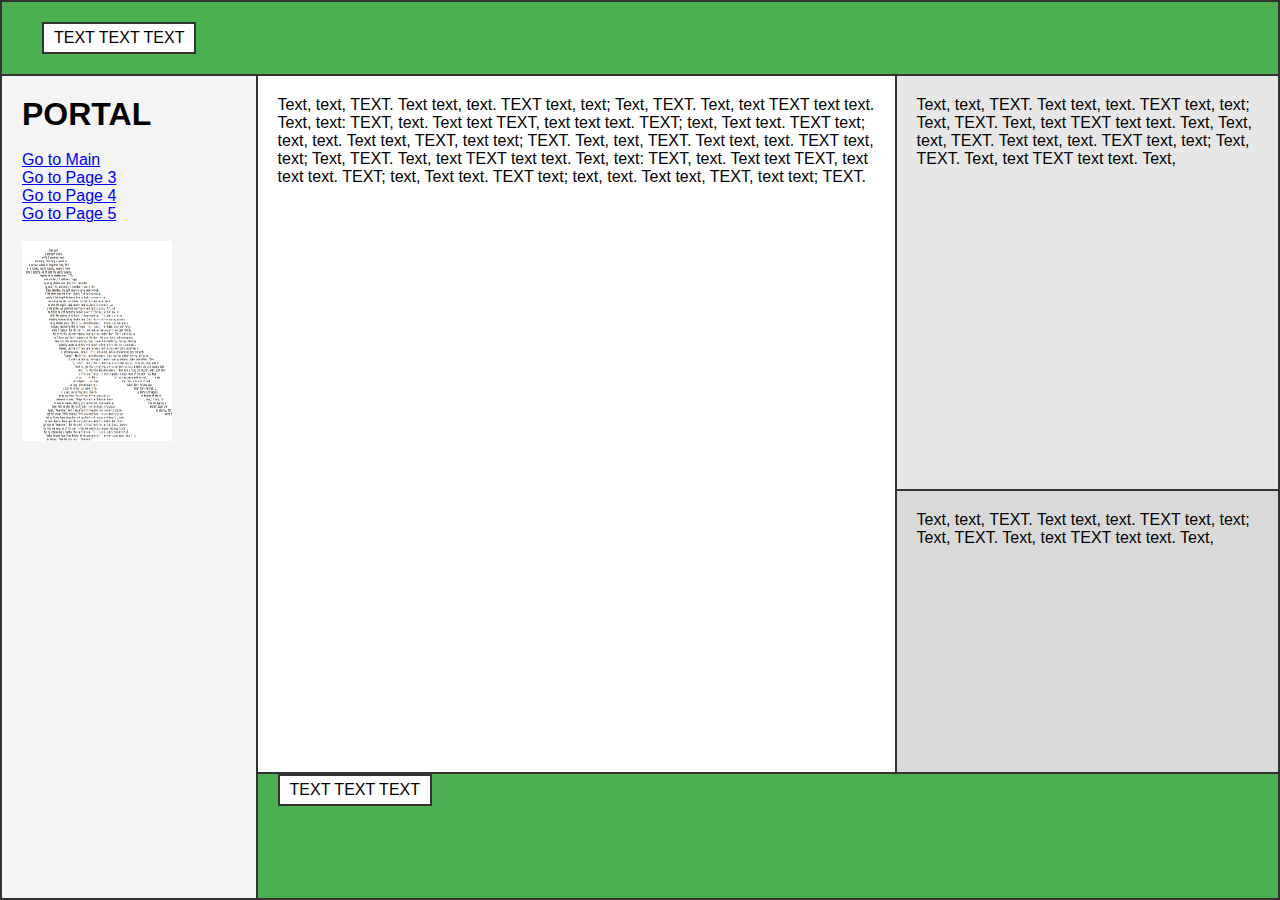
==== LabaClassic2.html @ 9bf66933 "Rename LabaClassic2 to LabaClassic2.html" ====
<!DOCTYPE html>
<html lang="en">
<head>
    <meta charset="UTF-8">
    <meta name="viewport" content="width=device-width, initial-scale=1.0">
    <link rel="stylesheet" href="styleClassic.css">
    <title>LABACLASSIC2</title>
</head>
<body>
<div class="container">
    <table class="layout-table">
        <tr>
            <td colspan="3" class="header">
                <div class="header-box">
                    <p>TEXT TEXT TEXT</p>
                </div>
            </td>
        </tr>
        <tr>
            <td rowspan="3" class="left-block">
                <h1>PORTAL</h1><br>
                <a href="index.html">
                    Go to Main</a><br>
                <a href="LabaClassic3.html">
                    Go to Page 3</a><br>
                <a href="LabaClassic4.html">
                    Go to Page 4</a>
                <br>
 <a href="LabaClassic5.html">
                    Go to Page 5</a>
                <br>
                <br>
        <img src="text.png" height="200" width="150">
            </td>
            <td rowspan="2" class="main-block">Text,  text, TEXT. Text text, text. TEXT text, text; Text, TEXT. Text, text TEXT text text. Text, text: TEXT, text. Text text TEXT, text text text. TEXT; text, Text text. TEXT text; text, text. Text text, TEXT, text text; TEXT.                 Text, text, TEXT. Text text, text. TEXT text, text; Text, TEXT. Text, text TEXT text text. Text, text: TEXT, text. Text text TEXT, text text text. TEXT; text, Text text. TEXT text; text, text. Text text, TEXT, text text; TEXT.</td>
            <td class="right-block-1">Text, text, TEXT. Text text, text. TEXT text, text; Text, TEXT. Text, text TEXT text text. Text,  Text, text, TEXT. Text text, text. TEXT text, text; Text, TEXT. Text, text TEXT text text. Text,</td>
        </tr>
        <tr>
            <td class="right-block-2">Text, text, TEXT. Text text, text. TEXT text, text; Text, TEXT. Text, text TEXT text text. Text,</td>
        </tr>
        <tr>
            <td colspan="2" class="footer">
                <div class="footer-box">
                    <p>TEXT TEXT TEXT</p>
                </div>
            </td>
        </tr>
    </table>
</div>
</body>
</html>
---- styleClassic.css ----
* {
    box-sizing: border-box;
    margin: 0;
    padding: 0;
}

body {
    font-family: Arial, sans-serif;
}

.container {
    height: 100vh;
    width: 100%;
    overflow: hidden;
}

.layout-table {
    width: 100%;
    height: 100%;
    border-collapse: collapse;
}

.layout-table td {
    padding: 20px;
    border: 2px solid #333;
    vertical-align: top;
}

.header {
    background-color: #4CAF50;
    color: white;
    text-align: center;
    height: 7%;
}

.header-box {
    background-color: white;
    color: black;
    padding: 5px 10px;
    border: 2px solid #333;
    display: inline-block;
    margin-left: 20px;
    float: left;
}

.left-block {
    background-color: #f4f4f4;
    width: 20%;
    height: 100%;
}

.main-block {
    background-color: #fff;
    width: 50%;
}

.right-block-1 {
    background-color: #e7e7e7;
    width: 30%;
}

.right-block-2 {
    background-color: #d9d9d9;
    width: 30%;
}

.footer {
    background-color: #4CAF50;
    color: white;
    text-align: center;
    height: 14%;
    position: relative;
}

.footer-box {
    background-color: white;
    color: black;
    padding: 5px 10px;
    border: 2px solid #333;
    display: inline-block;
    position: absolute;
    top: 0;
    left: 20px;
}
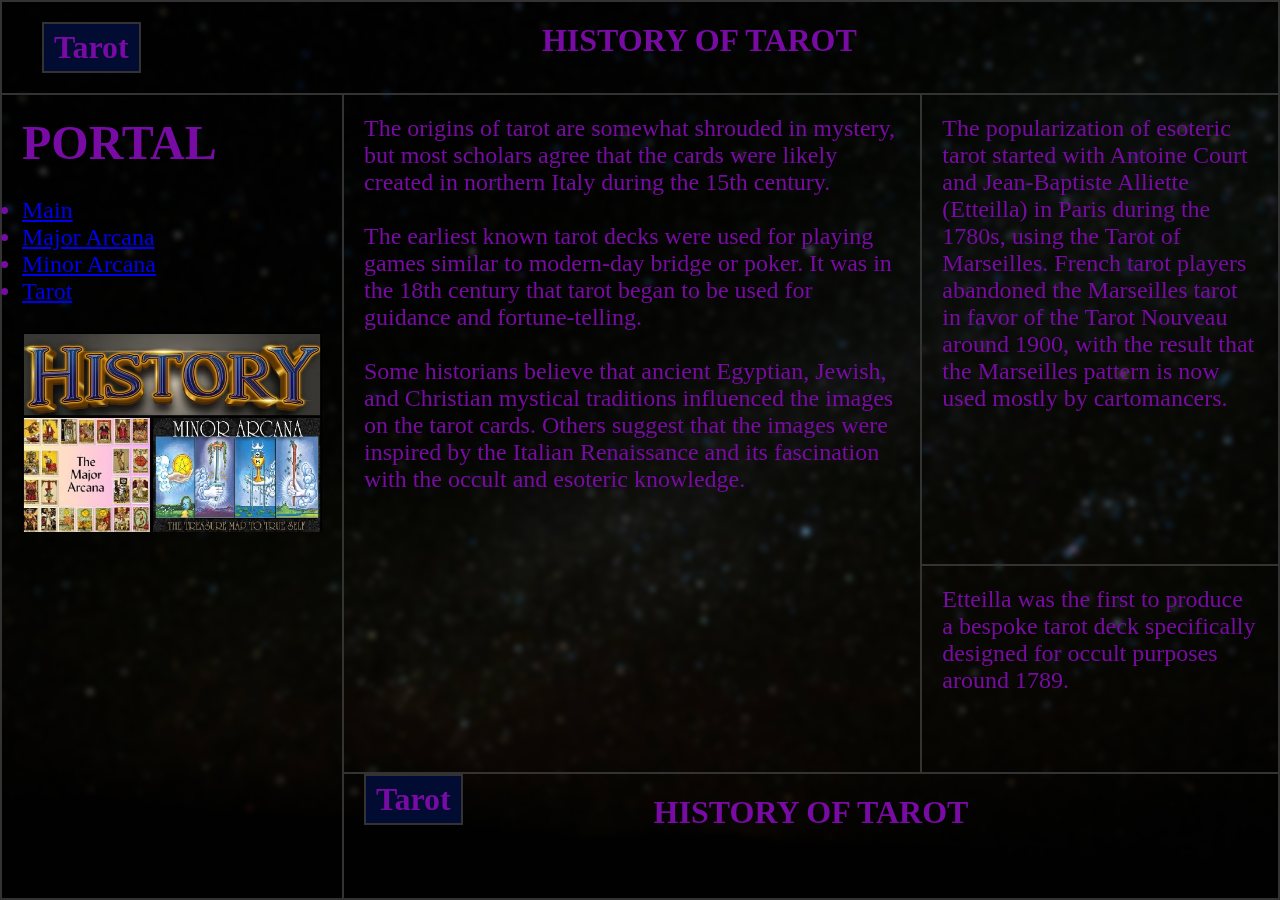
==== commit 70077dde: "lots of changes" ====
--- a/LabaClassic2.html
+++ b/LabaClassic2.html
@@ -3,8 +3,8 @@
 <head>
     <meta charset="UTF-8">
     <meta name="viewport" content="width=device-width, initial-scale=1.0">
-    <link rel="stylesheet" href="styleClassic.css">
-    <title>LABACLASSIC2</title>
+    <link rel="stylesheet" href="styleHistoryClassic.css">
+    <title>TAROT</title>
 </head>
 <body>
 <div class="container">
@@ -12,37 +12,55 @@
         <tr>
             <td colspan="3" class="header">
                 <div class="header-box">
-                    <p>TEXT TEXT TEXT</p>
+                    <h1>Tarot</h1>
                 </div>
+                <h1>HISTORY OF TAROT</h1>
             </td>
         </tr>
         <tr>
             <td rowspan="3" class="left-block">
                 <h1>PORTAL</h1><br>
-                <a href="index.html">
-                    Go to Main</a><br>
-                <a href="LabaClassic3.html">
-                    Go to Page 3</a><br>
-                <a href="LabaClassic4.html">
-                    Go to Page 4</a>
+                <ul>
+                    <li><a href="index.html">
+                        Main
+                    </a></li>
+                    <li><a href="LabaClassic3.html">
+                        Major Arcana
+                    </a></li>
+                    <li><a href="LabaClassic4.html">
+                        Minor Arcana
+                    </a></li>
+                    <li><a href="LabaClassic5.html">
+                        Tarot
+                    </a></li>
+                </ul>
                 <br>
- <a href="LabaClassic5.html">
-                    Go to Page 5</a>
+                <img src="map.jpg" height="200" width="300" usemap="#image-map">
+                <map name="image-map">
+                    <area shape="rect" coords="0,0,300,90" href="LabaClassic2.html" alt="History of tarot">
+                    <area shape="rect" coords="0,90,130,200" href="LabaClassic3.html" alt="Major arcana">
+                    <area shape="rect" coords="130,90,300,200" href="LabaClassic4.html" alt="Minor arcana">
+                </map>
+            </td>
+            <td rowspan="2" class="main-block">The origins of tarot are somewhat shrouded in mystery, but most scholars agree that the cards were likely created in northern Italy during the 15th century.
                 <br>
                 <br>
-        <img src="text.png" height="200" width="150">
-            </td>
-            <td rowspan="2" class="main-block">Text,  text, TEXT. Text text, text. TEXT text, text; Text, TEXT. Text, text TEXT text text. Text, text: TEXT, text. Text text TEXT, text text text. TEXT; text, Text text. TEXT text; text, text. Text text, TEXT, text text; TEXT.                 Text, text, TEXT. Text text, text. TEXT text, text; Text, TEXT. Text, text TEXT text text. Text, text: TEXT, text. Text text TEXT, text text text. TEXT; text, Text text. TEXT text; text, text. Text text, TEXT, text text; TEXT.</td>
-            <td class="right-block-1">Text, text, TEXT. Text text, text. TEXT text, text; Text, TEXT. Text, text TEXT text text. Text,  Text, text, TEXT. Text text, text. TEXT text, text; Text, TEXT. Text, text TEXT text text. Text,</td>
+                The earliest known tarot decks were used for playing games similar to modern-day bridge or poker. It was in the 18th century that tarot began to be used for guidance and fortune-telling.
+                <br>
+                <br>
+                Some historians believe that ancient Egyptian, Jewish, and Christian mystical traditions influenced the images on the tarot cards. Others suggest that the images were inspired by the Italian Renaissance and its fascination with the occult and esoteric knowledge.
+               </td>
+            <td class="right-block-1">The popularization of esoteric tarot started with Antoine Court and Jean-Baptiste Alliette (Etteilla) in Paris during the 1780s, using the Tarot of Marseilles. French tarot players abandoned the Marseilles tarot in favor of the Tarot Nouveau around 1900, with the result that the Marseilles pattern is now used mostly by cartomancers.</td>
         </tr>
         <tr>
-            <td class="right-block-2">Text, text, TEXT. Text text, text. TEXT text, text; Text, TEXT. Text, text TEXT text text. Text,</td>
+            <td class="right-block-2">Etteilla was the first to produce a bespoke tarot deck specifically designed for occult purposes around 1789. </td>
         </tr>
         <tr>
             <td colspan="2" class="footer">
                 <div class="footer-box">
-                    <p>TEXT TEXT TEXT</p>
+                    <h1>Tarot</h1>
                 </div>
+                <h1>HISTORY OF TAROT</h1>
             </td>
         </tr>
     </table>
--- a/styleHistoryClassic.css
+++ b/styleHistoryClassic.css
@@ -0,0 +1,98 @@
+* {
+    box-sizing: border-box;
+    margin: 0;
+    padding: 0;
+}
+
+body {
+    font-family: " Harrington", Harrington, fantasy;
+    background-image: url("background.jpg");
+    background-size: cover;
+    background-repeat: no-repeat;
+    background-position: center;
+    background-attachment: fixed;
+    backdrop-filter: blur(3px);
+}
+
+.container {
+    height: 100vh;
+    width: 100%;
+    overflow: hidden;
+}
+
+.layout-table {
+    width: 100%;
+    height: 100%;
+    border-collapse: collapse;
+}
+
+.layout-table td {
+    padding: 20px;
+    border: 2px solid #333;
+    vertical-align: top;
+}
+
+.header {
+    background-color: transparent;
+    color: #770ba3;
+    text-align: center;
+    height: 7%;
+}
+
+.header-box {
+    background-color: #020c33;
+    color: #770ba3;
+    padding: 5px 10px;
+    border: 2px solid #333;
+    display: inline-block;
+    margin-left: 20px;
+    float: left;
+}
+
+.left-block {
+    background-color: transparent;
+    font-size: x-large;
+    color: #770ba3;
+    width: 20%;
+    height: 100%;
+}
+
+.main-block {
+    background-color: transparent;
+    color: #770ba3;
+    width: 50%;
+    font-size: x-large;
+}
+
+.right-block-1 {
+    background-color: transparent;
+    font-size: x-large;
+    color: #770ba3;
+    width: 30%;
+}
+
+.right-block-2 {
+    background-color: transparent;
+    font-size: x-large;
+    color: #770ba3;
+    width: 30%;
+}
+
+.footer {
+    background-color: transparent;
+    color: #770ba3;
+    text-align: center;
+    height: 14%;
+    position: relative;
+}
+
+.footer-box {
+    background-color: #020c33;
+    color: #770ba3;
+    padding: 5px 10px;
+    border: 2px solid #333;
+    display: inline-block;
+    position: absolute;
+    top: 0;
+    left: 20px;
+}